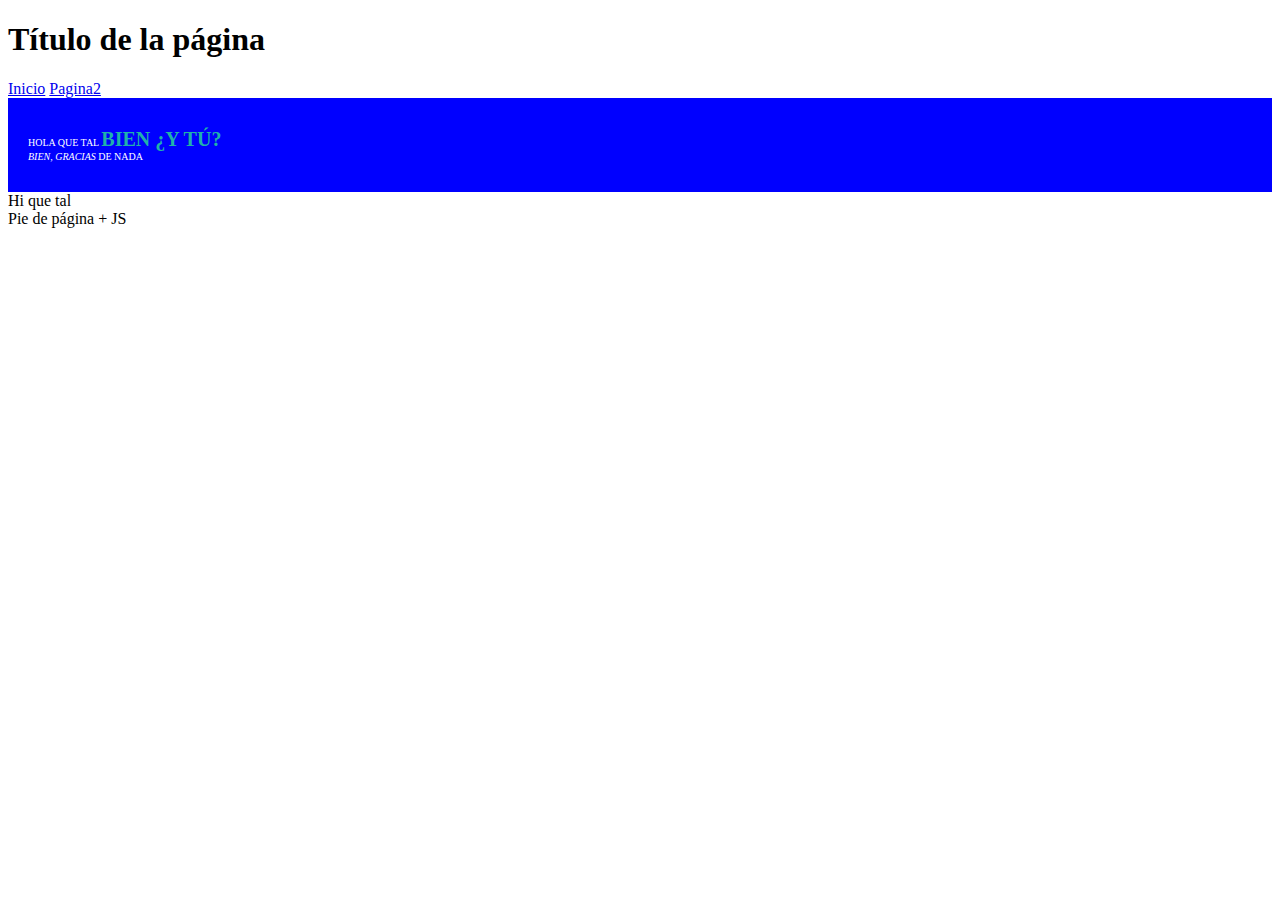
==== error404.html @ f58da3e7 "Add files via upload" ====
<!DOCTYPE html>
<html>
<head>
<meta charset="UTF-8">
<title>Título del proyecto</title>
    <link rel="stylesheet" href="css/style.css">
</head>
<body>
    <header>
   <h1>Título de la página</h1>
   <nav>
       <a href="/">Inicio</a>
       <a href="/pagina2.html">Pagina2</a></nav>
    </header>
<section id="seccion1" class="clase1">
    <article><p>Hola que tal <strong>Bien ¿y tú?</strong><br><i>Bien, gracias</i> De nada</p></article>
</section>
<section>
    <aside>Hi que tal</aside> 
</section>
    
</body>
<footer>

Pie de página + JS

</footer>
</html>
---- css/style.css ----
#seccion1 {
    background: blue;
    padding:20px;
}
.clase1 {
    font-family:calibri;
    text-transform:uppercase;
    font-size:10px;
    color:white;
}
#seccion1 strong {
    color: lightseagreen;
    font-size:20px;
}
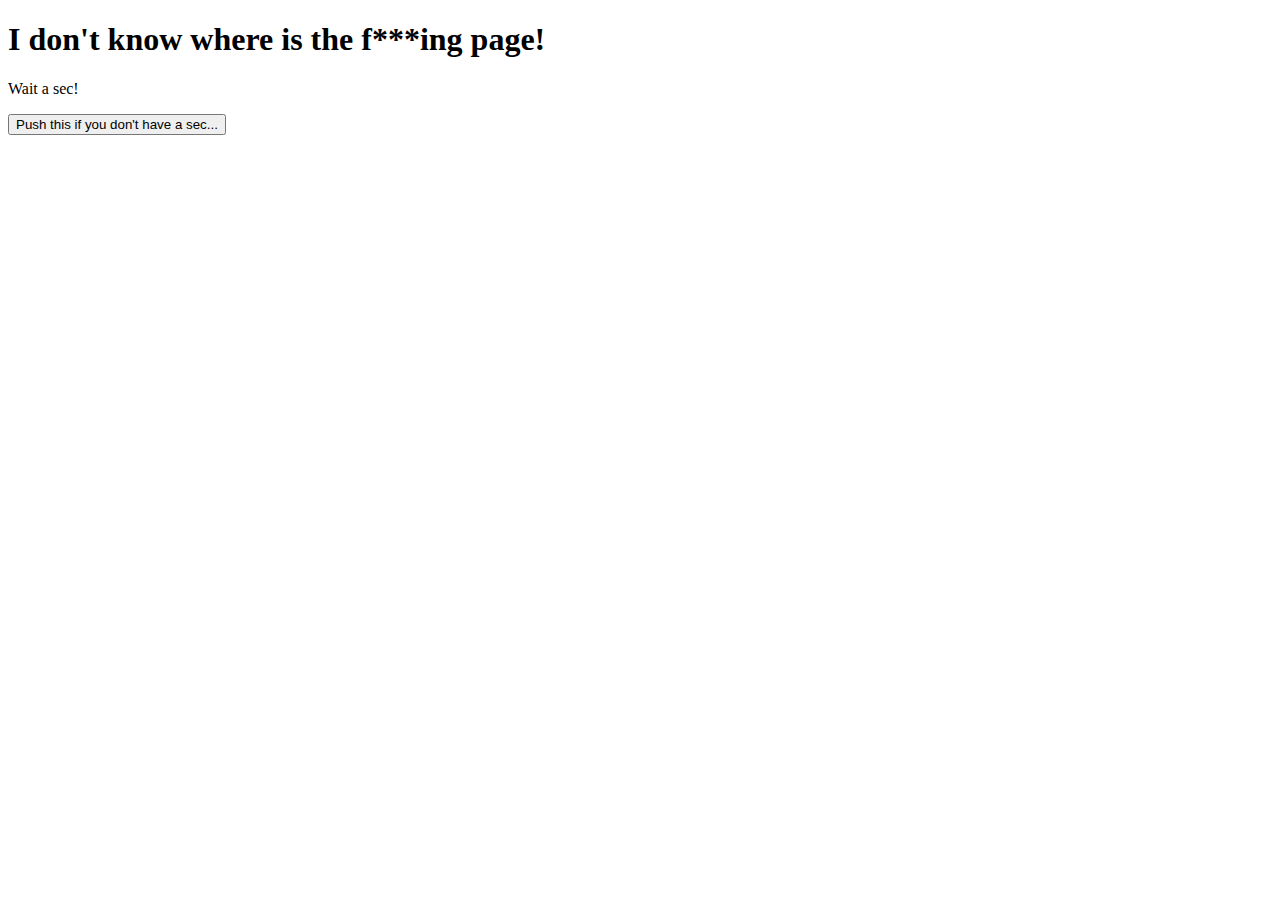
==== commit 021236e0: "Add files via upload" ====
--- a/error404.html
+++ b/error404.html
@@ -1,28 +1,14 @@
 <!DOCTYPE html>
-<html>
+<html lang="">
 <head>
-<meta charset="UTF-8">
-<title>Título del proyecto</title>
-    <link rel="stylesheet" href="css/style.css">
+    <meta charset="utf-8">
+    <meta name="viewport" content="width=device-width, initial-scale=1.0">
+    <title>Error 404 - Página no encontrada</title>
 </head>
+
 <body>
-    <header>
-   <h1>Título de la página</h1>
-   <nav>
-       <a href="/">Inicio</a>
-       <a href="/pagina2.html">Pagina2</a></nav>
-    </header>
-<section id="seccion1" class="clase1">
-    <article><p>Hola que tal <strong>Bien ¿y tú?</strong><br><i>Bien, gracias</i> De nada</p></article>
-</section>
-<section>
-    <aside>Hi que tal</aside> 
-</section>
-    
+    <h1> I don't know where is the f***ing page! </h1>
+    <p> Wait a sec! </p>
+    <button> Push this if you don't have a sec... </button>
 </body>
-<footer>
-
-Pie de página + JS
-
-</footer>
 </html>